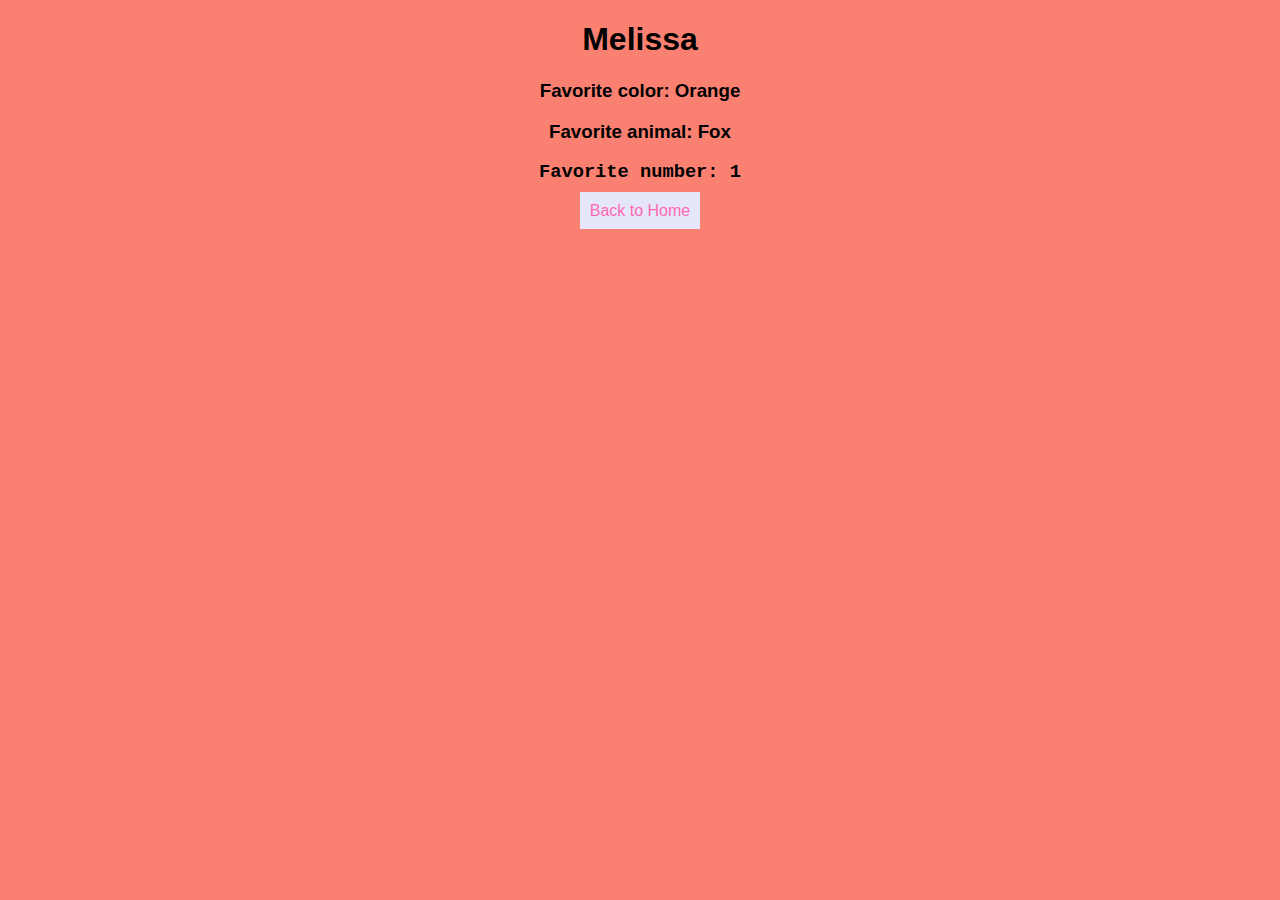
==== melissa.html @ f3e5d555 "adding initial files" ====
<!DOCTYPE html>
<head>
    <meta name="viewport" content="width=device-width, initial-scale=1.0">
    <meta charset="UTF-8">

    <title>Melissa's Page</title>

    <link rel="stylesheet" type="text/css" href="styles.css">
</head>
<body>
	<h1>Melissa</h1>
	<h3>Favorite color: Orange</h3>
	<h3>Favorite animal: Fox</h3>
	<h3 id="fav-num">Favorite number: 1</h3>
	<a href="index.html">Back to Home</a>
</body>
---- styles.css ----
body {
  font-family: Gill Sans, sans-serif;
  background-color: salmon;
  text-align: center;
}

a {
  text-decoration: none;
  color: hotpink;
  background-color: lavender;
  padding: 10px;
}

img {
  display: block;
  margin-left: auto;
  margin-right: auto;
  width: 30%;

}

.link {
  margin: 20px;
}

#fav-num {
	font-family: Courier New;
}
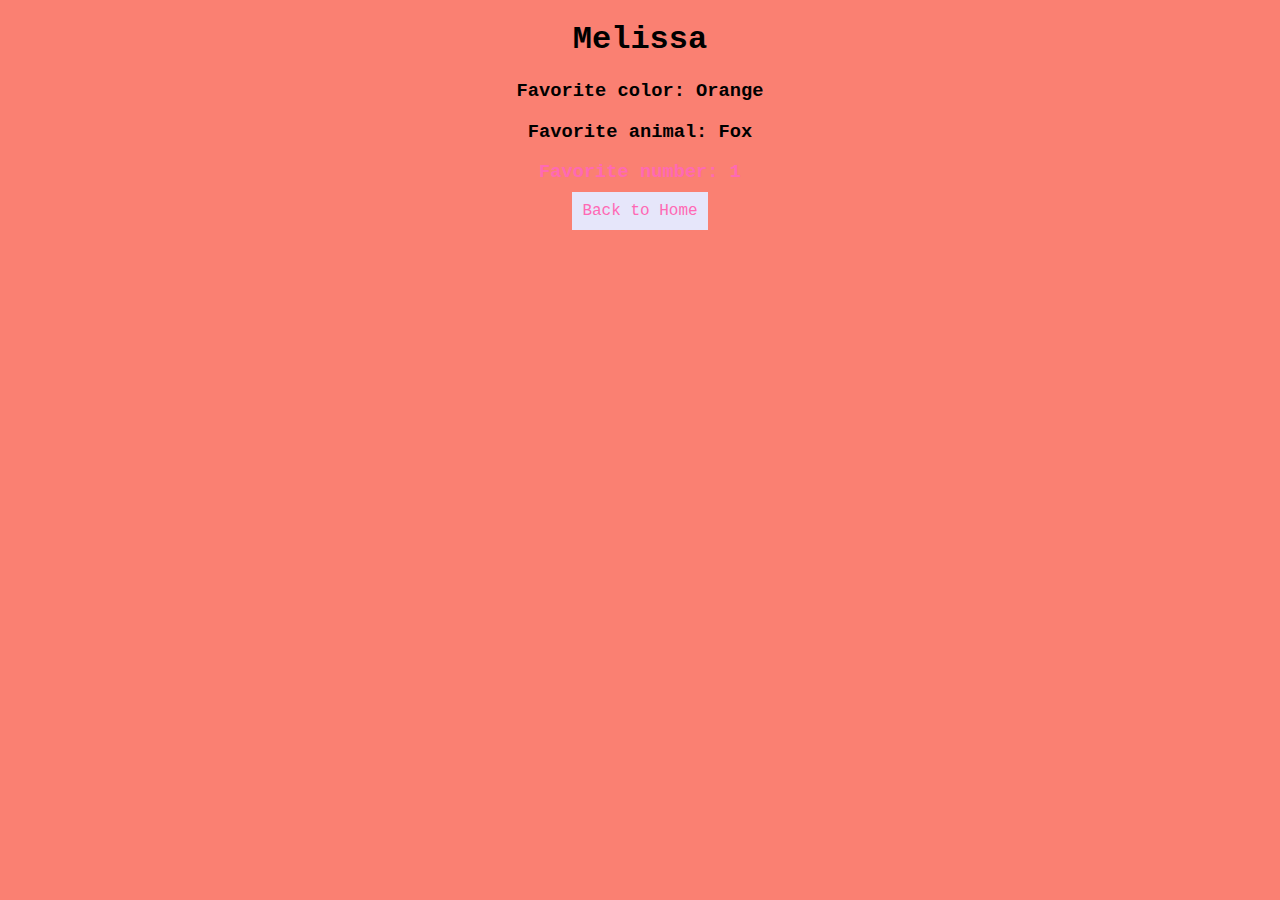
==== commit cd9d2a37: "change stylesheets" ====
--- a/melissa.html
+++ b/melissa.html
@@ -5,7 +5,7 @@
 
     <title>Melissa's Page</title>
 
-    <link rel="stylesheet" type="text/css" href="styles.css">
+    <link rel="stylesheet" type="text/css" href="css/melissa.css">
 </head>
 <body>
 	<h1>Melissa</h1>
--- a/css/melissa.css
+++ b/css/melissa.css
@@ -0,0 +1,16 @@
+body {
+  font-family: Courier New;
+  background-color: salmon;
+  text-align: center;
+}
+
+a {
+  text-decoration: none;
+  color: hotpink;
+  background-color: lavender;
+  padding: 10px;
+}
+
+#fav-num {
+	color: hotpink;
+}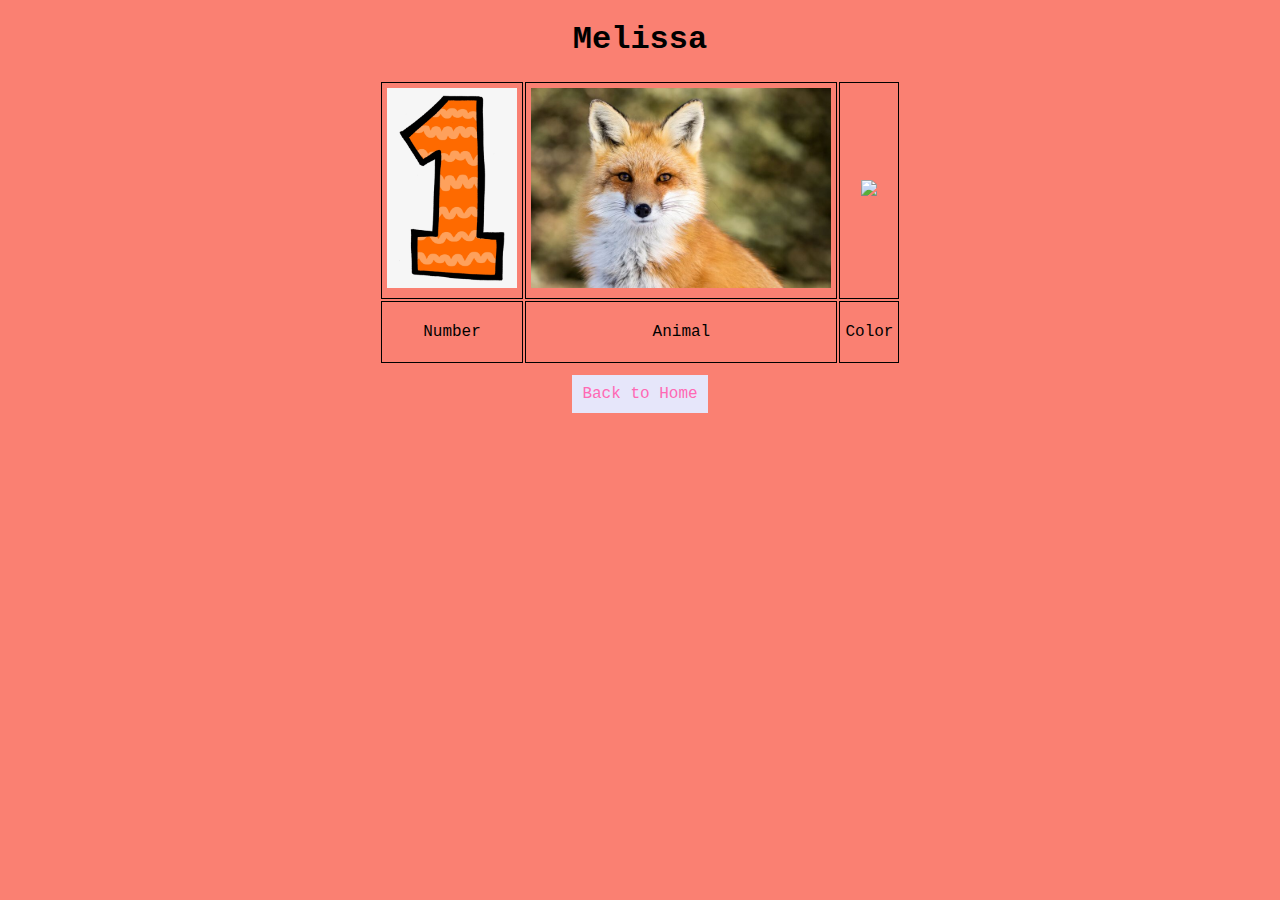
==== commit 50f553a4: "modified files for today's class" ====
--- a/melissa.html
+++ b/melissa.html
@@ -9,8 +9,20 @@
 </head>
 <body>
 	<h1>Melissa</h1>
-	<h3>Favorite color: Orange</h3>
-	<h3>Favorite animal: Fox</h3>
-	<h3 id="fav-num">Favorite number: 1</h3>
+	<table>
+		<tr>
+			<td> <img src="img/numberone.png" style="height:200px;"/> </td>
+			<td> <img src="img/red-fox.jpeg" style="height: 200px;"/> </td>
+			<td> <img src="img/orange.png" style="height:200px;"/> </td>
+		</tr>
+		<tr>
+			<td> <p>Number</p> </td>
+			<td> <p>Animal</p> </td>
+			<td> <p>Color</p> </td>
+		</tr>
+	</table>
+
 	<a href="index.html">Back to Home</a>
+
+	
 </body>
--- a/css/melissa.css
+++ b/css/melissa.css
@@ -1,5 +1,5 @@
 body {
-  font-family: Courier New;
+  font-family: Courier;
   background-color: salmon;
   text-align: center;
 }
@@ -11,6 +11,14 @@
   padding: 10px;
 }
 
-#fav-num {
-	color: hotpink;
-}+table {
+  margin-left: auto;
+  margin-right: auto;
+  margin-bottom: 20px;
+}
+
+td {
+  padding: 5px;
+  border: 1px solid;
+}
+
